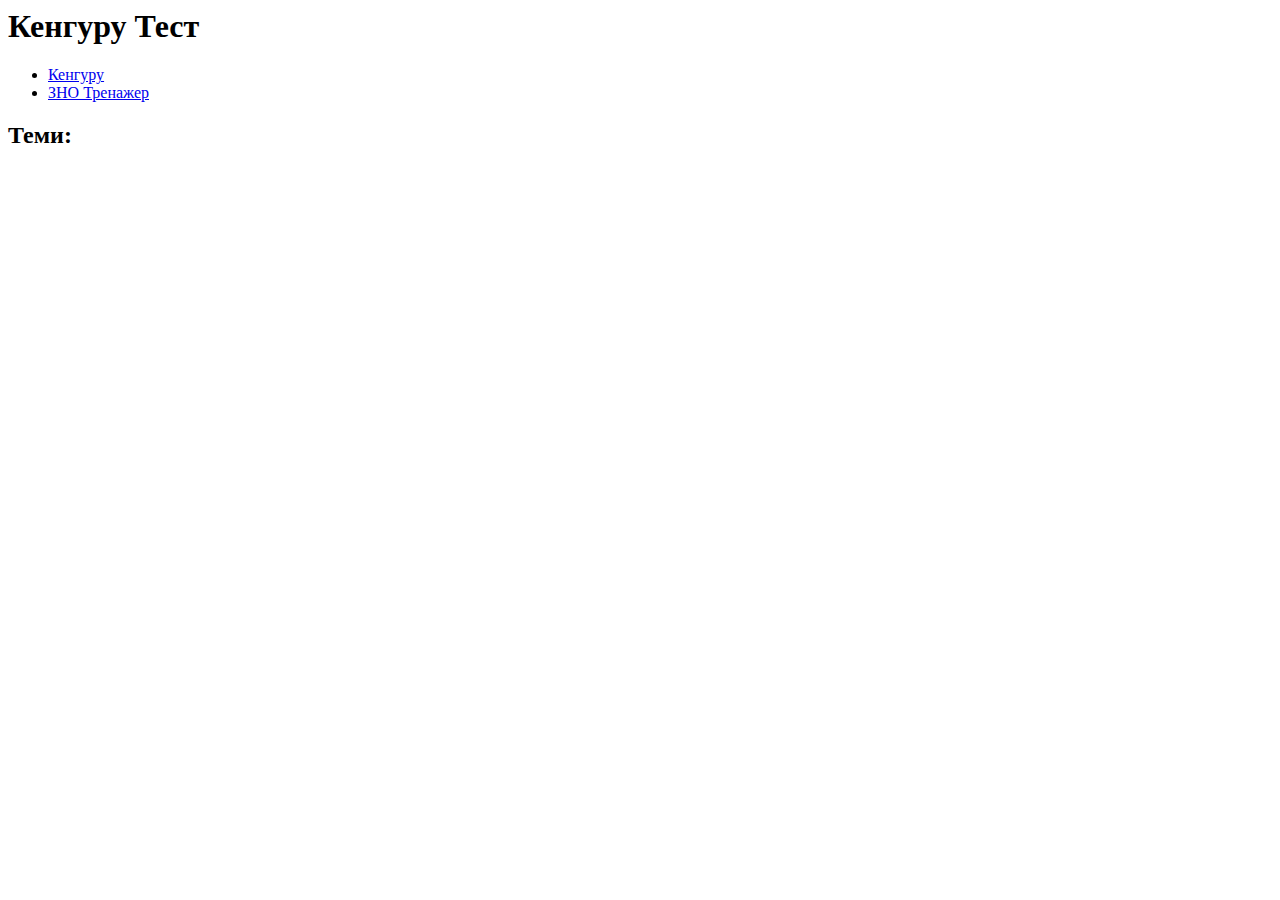
==== percentages/index.html @ 7172e97d "Create index.html" ====
<html>
<head>
<link href="style.css" type="text/css" rel="stylesheet"></link>
<meta charset="UTF-8">
<!--<script src="https://vkontakte.ru/js/api/xd_connection.js?2" type="text/javascript"></script>-->
<script src="http://ajax.googleapis.com/ajax/libs/jquery/1.11.2/jquery.min.js"></script>
<script>
$(document).ready(function() {
	$.ajax({
		type: "GET",
		url: "tests.xml",
		dataType: "xml",
		success: function(xml) {
			$(xml).find("test").each(function() {
				var title, test, description;
				title = $(this).children("title").text();
				path = $(this).children("path").text();
				description = $(this).children("description").text();
				test = "<article>";
				test += "<h3><a href=\"" + path + "\">" + title + "</a></h3>";	
				test += "<div class=\"description\">" + description + "</div>";
				test += "</article>";
				$("#tests").append(test);
			});
		},
		error: function() {
			alert("The file \"tests.xml\" is damaged or doesn't exist.");
		}
	});
});
</script>
</head>
<body>
<header>
<h1>Кенгуру Тест</h1>
<nav>
<ul>
	<li><a href="https://vk.com/math_kangaroo">Кенгуру</a></li>
	<li><a href="index.html">ЗНО Тренажер</a></li>
</ul>
</nav>
</header>
<section id="tests">
	<header><h2>Теми:</h2></header>
</section>
</body>
</html>
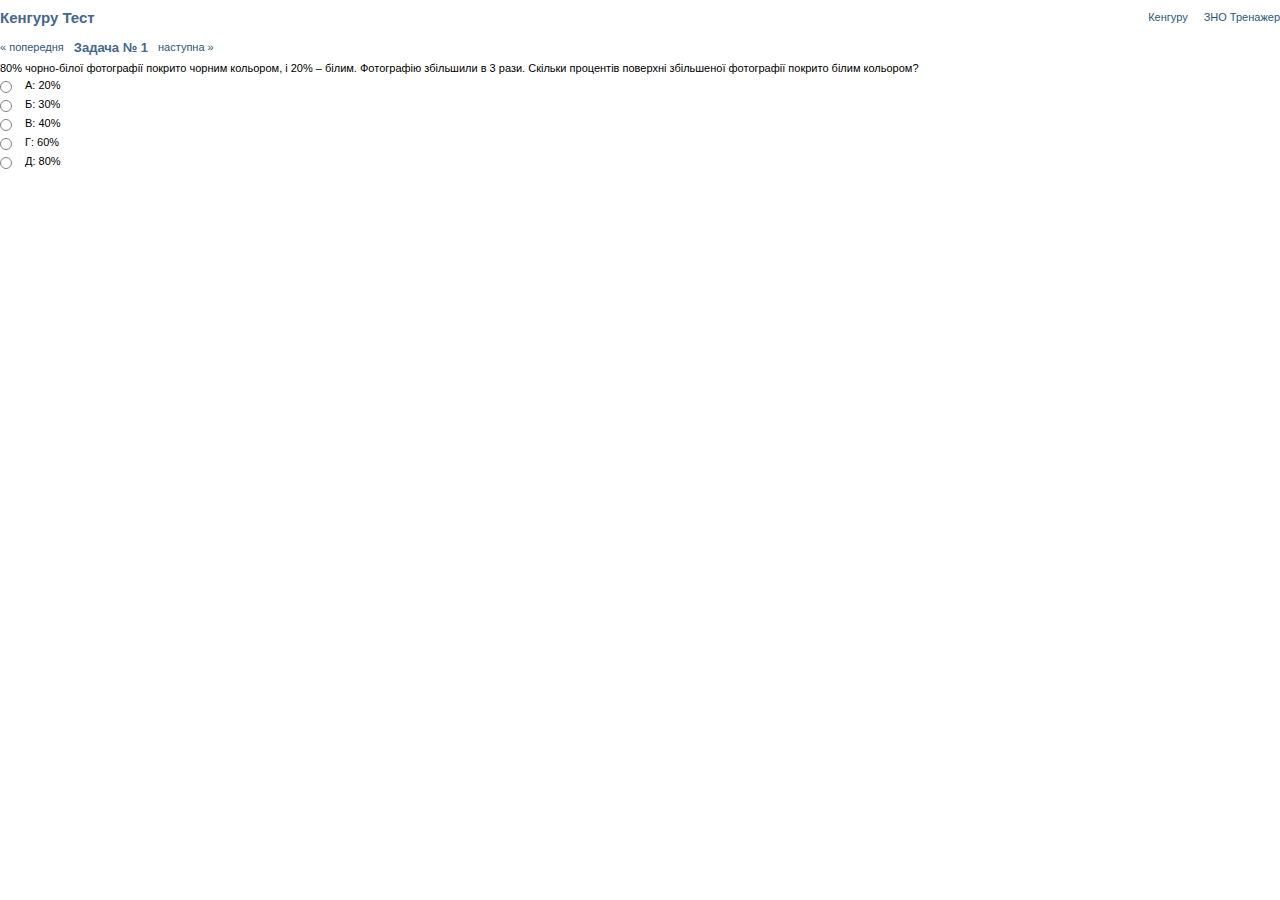
==== commit 2e243632: "Update index.html" ====
--- a/percentages/index.html
+++ b/percentages/index.html
@@ -1,33 +1,75 @@
 <html>
 <head>
-<link href="style.css" type="text/css" rel="stylesheet"></link>
+<link href="../style.css" type="text/css" rel="stylesheet"></link>
 <meta charset="UTF-8">
-<!--<script src="https://vkontakte.ru/js/api/xd_connection.js?2" type="text/javascript"></script>-->
-<script src="http://ajax.googleapis.com/ajax/libs/jquery/1.11.2/jquery.min.js"></script>
+<script src="https://vkontakte.ru/js/api/xd_connection.js?2" type="text/javascript"></script>
+<script src="https://ajax.googleapis.com/ajax/libs/jquery/1.11.2/jquery.min.js"></script>
 <script>
 $(document).ready(function() {
-	$.ajax({
-		type: "GET",
-		url: "tests.xml",
-		dataType: "xml",
-		success: function(xml) {
-			$(xml).find("test").each(function() {
-				var title, test, description;
-				title = $(this).children("title").text();
-				path = $(this).children("path").text();
-				description = $(this).children("description").text();
-				test = "<article>";
-				test += "<h3><a href=\"" + path + "\">" + title + "</a></h3>";	
-				test += "<div class=\"description\">" + description + "</div>";
-				test += "</article>";
-				$("#tests").append(test);
-			});
-		},
-		error: function() {
-			alert("The file \"tests.xml\" is damaged or doesn't exist.");
+	var current = 0;
+    var xmlhttp = new XMLHttpRequest();
+	xmlhttp.open("GET", "problems.xml", false);
+	xmlhttp.send();
+	var xmlDoc = xmlhttp.responseXML; 
+	var problems = xmlDoc.getElementsByTagName("problem");
+	var answers = new Array(problems.length);
+
+	var text = document.getElementById("text");
+	var distractors = document.getElementById("distractors");
+	text.innerHTML = problems[0].getElementsByTagName("text")[0].childNodes[0].nodeValue;
+	var distractorsData = problems[0].getElementsByTagName("distractor");
+	var distractorsHTML = "";
+	for (var j = 0; j < distractorsData.length; j++) {
+		distractorsHTML += "<div class=\"distractor\">"
+		distractorsHTML += "<input id=\"distractor" + j + "\" type=\"radio\"  name=\"distractors\" value=\"" + j + "\">";
+		distractorsHTML  += "<label for=\"distractor" + j + "\">" + distractorsData[j].childNodes[0].nodeValue  + "</label>";
+		distractorsHTML += "</div>";
+ 	}
+	distractors.innerHTML = distractorsHTML;
+	
+	$("#next").click(function() {
+		answers[current] = $("input[name='distractors']:checked").val(); 
+		current = (current + 1) % problems.length;
+		
+		$("#caption").html("Задача № " + (current + 1));
+		text.innerHTML = problems[current].getElementsByTagName("text")[0].childNodes[0].nodeValue;
+		var distractorsData = problems[current].getElementsByTagName("distractor");
+		var distractorsHTML = "";
+		for (var j = 0; j < distractorsData.length; j++) {
+			distractorsHTML += "<div class=\"distractor\">";
+			if (answers[current] == j) {
+				distractorsHTML += "<input id=\"distractor" + j + "\" type=\"radio\"  name=\"distractors\" value=\"" + j + "\" checked>";
+			} else {
+				distractorsHTML += "<input id=\"distractor" + j + "\" type=\"radio\"  name=\"distractors\" value=\"" + j + "\">";
+			}
+			distractorsHTML  += "<label for=\"distractor" + j + "\">" + distractorsData[j].childNodes[0].nodeValue  + "</label>";
+			distractorsHTML += "</div>";
 		}
+		distractors.innerHTML = distractorsHTML;
+	});
+	
+	$("#previous").click(function() {
+		answers[current] = $("input[name='distractors']:checked").val();
+		current = ((current - 1) + problems.length) % problems.length;		 
+		
+		$("#caption").html("Задача № " + (current + 1));
+		text.innerHTML = problems[current].getElementsByTagName("text")[0].childNodes[0].nodeValue;
+		var distractorsData = problems[current].getElementsByTagName("distractor");
+		var distractorsHTML = "";
+		for (var j = 0; j < distractorsData.length; j++) {
+			distractorsHTML += "<div class=\"distractor\">";
+			if (answers[current] == j) {
+				distractorsHTML += "<input id=\"distractor" + j + "\" type=\"radio\"  name=\"distractors\" value=\"" + j + "\" checked>";
+			} else {
+				distractorsHTML += "<input id=\"distractor" + j + "\" type=\"radio\"  name=\"distractors\" value=\"" + j + "\">";
+			}
+			distractorsHTML  += "<label for=\"distractor" + j + "\">" + distractorsData[j].childNodes[0].nodeValue  + "</label>";
+			distractorsHTML += "</div>";
+		}
+		distractors.innerHTML = distractorsHTML;
 	});
 });
+
 </script>
 </head>
 <body>
@@ -36,12 +78,26 @@
 <nav>
 <ul>
 	<li><a href="https://vk.com/math_kangaroo">Кенгуру</a></li>
-	<li><a href="index.html">ЗНО Тренажер</a></li>
+	<li><a href="../index.html">ЗНО Тренажер</a></li>
 </ul>
 </nav>
 </header>
-<section id="tests">
-	<header><h2>Теми:</h2></header>
+<section>
+	<header>
+		<div id="previous">
+			<a href="javascript:void(null);">« попередня</a>
+		</div>
+		<h2 id="caption">Задача № 1</h2>
+		<div id="next">
+			<a href="javascript:void(null);">наступна »</a>
+		</div>
+	</header>
+	<div id="problem">
+		<div id="text">
+		</div>
+		<div id="distractors">
+		</div>
+	</div>
 </section>
 </body>
 </html>
--- a/style.css
+++ b/style.css
@@ -0,0 +1,178 @@
+/**************************
+ Reset default browser CSS
+**************************/
+html, body, div, span, h1, h2, h3, h4, 
+h5, h6, p, a, strong, sub, sup, ol, ul, li,
+fieldset, form, label {
+	border: 0;
+	font-style: inherit;
+	font-weight: inherit;
+	margin: 0;
+	outline: 0;
+	padding: 0;
+	vertical-align: baseline;
+}
+legend, caption, table, tbody, tfoot, thead, tr, th, td {
+	margin: 0;
+	padding: 0;
+}
+ol, ul {
+	list-style: none;
+}
+/**************************
+ Fonts
+**************************/
+body {
+	font-size: 11px;
+	font-family: tahoma,arial,verdana,sans-serif,Lucida Sans;
+	font-weight: 400;
+	line-height: 15.4px;
+}
+a {
+	color: #2B587A;
+	text-decoration: none;
+	cursor: pointer;
+}
+a:hover {
+	text-decoration: underline;
+}
+a:visited {
+	color: #2B587A;
+}
+/**************************
+ Header (header)
+**************************/
+header {
+	padding: 10px 0px;
+	float: left; 
+	width: 100%;
+}
+header h1 {
+	float: left;
+	color: #45688E;
+	font-size: 15px;
+	font-weight: 700;
+}
+/**************************
+ Navigation (nav)
+**************************/
+nav {
+	display: block;
+	float: right;
+}
+nav ul li {
+	display: inline;
+	float: left;
+	cursor: pointer;
+}
+nav ul li a {
+	display: block;
+	padding: 0 0 0 16px;
+}
+nav ul li a:visited {
+	color: 
+}
+/**************************
+ Section (section)
+**************************/
+section {	
+	float: left;
+	width: 100%;
+}
+section header {
+	float: left;
+	padding: 5px 0;
+}
+section h2{
+	font-weight: bold;
+	color: #45688E;
+	font-size: 13px;
+	float: left;
+}
+/**************************
+ #problem
+**************************/
+#problem h2 {
+	padding: 5px 0;
+}
+#next {
+	float: left;
+	padding-left: 10px;
+}
+#previous {
+	float: left;
+	padding-right: 10px;
+}
+#problem {
+	float: left;
+	width: 100%;
+}
+#distractors {
+	float: left;
+	width: 100%;
+	
+}
+#distractors input[type='radio'] {
+	position: absolute;
+	opacity: 0;
+}
+#distractors  input[type='radio'] + label {
+	cursor: pointer;
+	position: relative;
+	padding: 0 0 0 25px;
+	line-height: 19px;
+	margin: 0 0 10px 0;
+}
+#distractors input[type='radio'] + label:before {
+	cursor: pointer;
+	content: "";
+	display: block;
+	position: absolute;
+	top: 2px;
+	height: 10px;
+	width: 10px;
+	background: white;
+	border: 1px solid gray;
+	box-shadow: inset 0px 0px 0px 2px white;
+	border-radius: 6px;
+}
+#distractors input[type='radio']:checked + label:before {
+	cursor: pointer;
+	background: #45688E;
+}
+#text {
+	float: left;
+}
+/**************************
+ #tests
+**************************/
+#tests header {
+	background: none repeat scroll 0 0 #dee5eb;
+	float: left;
+	width: 100%;		
+	padding: 3px 0;
+	margin-top: 4px;
+}
+#tests header h2 {
+	font-size: 12px;
+	padding: 1px 0 1px 1.5%;
+}
+#tests article {
+	border-top: 1px solid #e7eaed;
+	float: left;
+	width: 100%;
+	padding: 4px 0 6px 0;
+}
+#tests article h3 {
+	font-weight: bold;
+	color: #45688E;
+	font-size: 13px;
+	padding: 4px 0 4px 3.25%;
+}
+#tests article .description {
+	font-size: 11px;
+	color: #333;
+	width: 98%;
+	float: left;
+	padding-left: 3.25%;
+}
